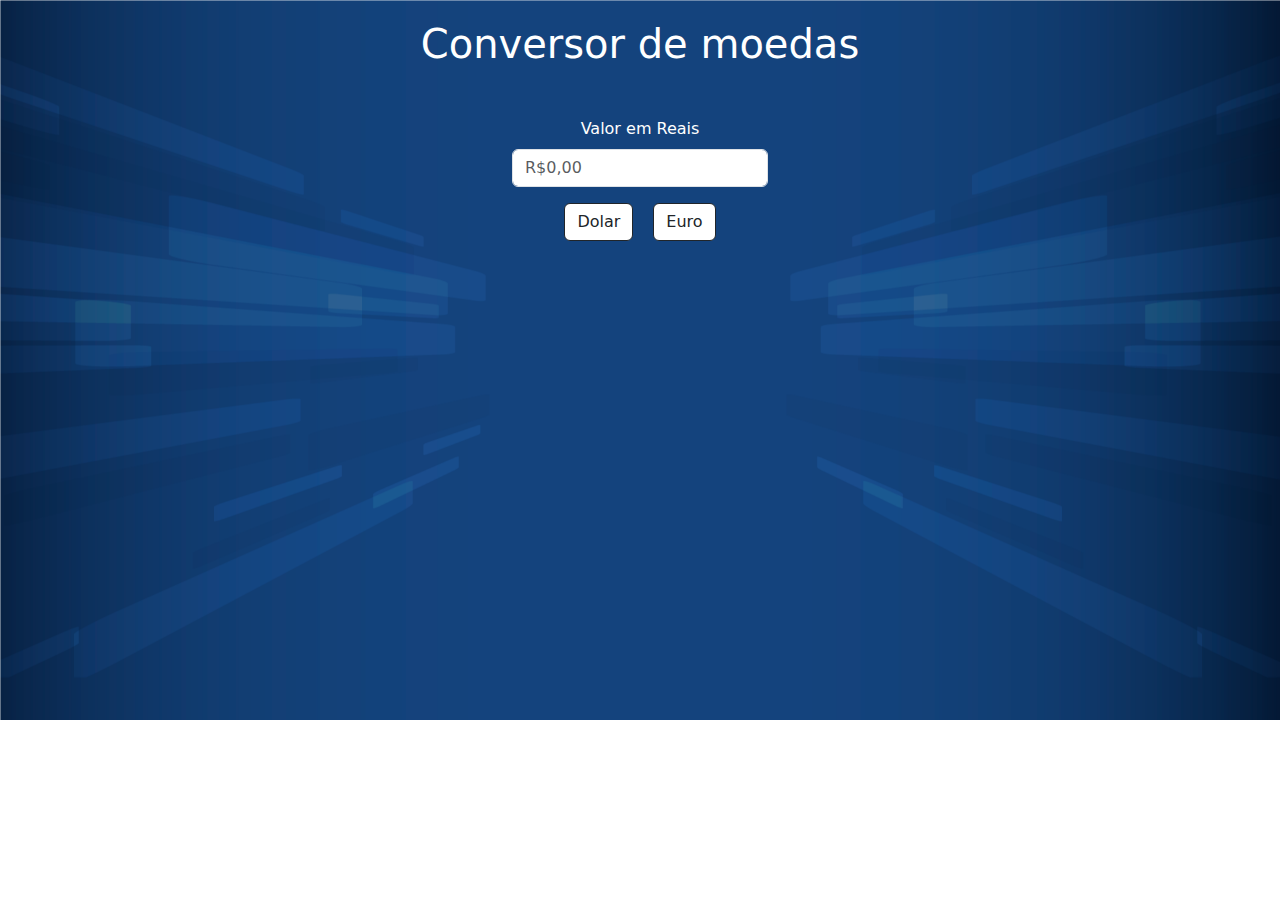
==== HTML/index.html @ 1feb2a4f "Página Inicial" ====
<!DOCTYPE html>
<html lang="pt-BR">
<head>
    <meta charset="UTF-8">
    <meta http-equiv="X-UA-Compatible" content="IE=edge">
    <meta name="viewport" content="width=device-width, initial-scale=1.0">
    <link rel="stylesheet" href="/CSS/style.css">
    <script src="/JS/script.js"></script>
    <link rel="stylesheet" href="https://cdn.jsdelivr.net/npm/bootstrap@5.2.3/dist/css/bootstrap.min.css">
    <title>Conversão de Moedas</title>
</head>
<body>
  <div class="container">
    <h1 class="page-title">Conversor de moedas</h1>
    <img src="" class="page-logo" alt="">
  </div>

  <div class="conversao">
    <div class="mb-3">
      <label for="exampleFormControlInput1" class="form-label">Valor em Reais</label>
      <input type="email" class="form-control" id="exampleFormControlInput1" placeholder="R$0,00">
    </div>
  </div>

  <div class="botoes-tipo">
    <button onclick="" type="button" id="botaoDolar" class="btn btn-outline-dark">Dolar

    </button>
    <button type="button" id="botaoEuro" class="btn btn-outline-dark">Euro

    </button>
  </div>

  <script src="https://cdn.jsdelivr.net/npm/bootstrap@5.2.3/dist/js/bootstrap.bundle.min.js"></script>
</body>
</html>
---- CSS/style.css ----
body {
  font-family: "Roboto Mono", monospace;
  text-align: center;
  background-image: url("/Imagens/Background.png");
  background-color: #000000;
  background-size: cover;
  background-position: center top;
  background-repeat: no-repeat;
  height: 100%;
}
  
.container {
  text-align: center;
  padding: 20px;
}
  
.page-title {
  color: #ffffff;
  margin: 0 0 5px;
}
  
.page-logo {
  width: 200px;
}
  
body > img {
  margin: 0 10px;
}

.conversao {
  width: 20%;
  text-align: center;
  margin: 0 auto;
}

.conversao label{
  color: white;
}

.botoes-tipo{
  display: flex;
  justify-content: center;
  gap: 20px;
}

.botoes-tipo button{
  background-color: white;
}
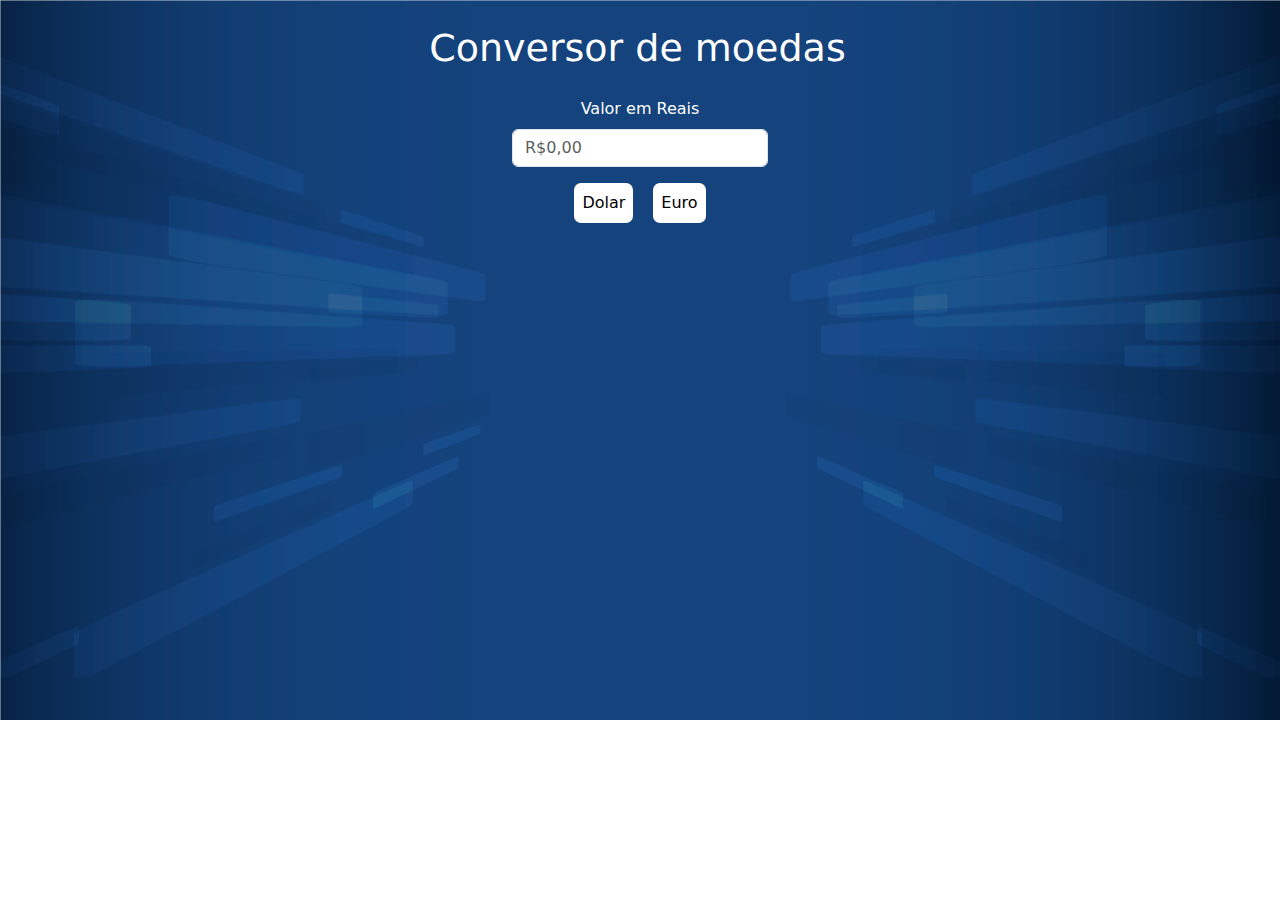
==== commit 9f98d4eb: "Adicionado outra parte das páginas." ====
--- a/HTML/index.html
+++ b/HTML/index.html
@@ -11,7 +11,7 @@
 </head>
 <body>
   <div class="container">
-    <h1 class="page-title">Conversor de moedas</h1>
+    <a href="/HTML/index.html" class="page-title">Conversor de moedas</a>
     <img src="" class="page-logo" alt="">
   </div>
 
@@ -23,12 +23,8 @@
   </div>
 
   <div class="botoes-tipo">
-    <button onclick="" type="button" id="botaoDolar" class="btn btn-outline-dark">Dolar
-
-    </button>
-    <button type="button" id="botaoEuro" class="btn btn-outline-dark">Euro
-
-    </button>
+    <a class="botaoDolar" href="/HTML/dolar.html">Dolar</a>
+    <a class="botaoEuro" href="/HTML/euro.html">Euro</a>
   </div>
 
   <script src="https://cdn.jsdelivr.net/npm/bootstrap@5.2.3/dist/js/bootstrap.bundle.min.js"></script>
--- a/CSS/style.css
+++ b/CSS/style.css
@@ -13,14 +13,16 @@
   text-align: center;
   padding: 20px;
 }
+
+.container :hover{
+  color: rgb(76, 79, 125);
+}
   
 .page-title {
   color: #ffffff;
   margin: 0 0 5px;
-}
-  
-.page-logo {
-  width: 200px;
+  text-decoration: none;
+  font-size: 38px;
 }
   
 body > img {
@@ -41,8 +43,19 @@
   display: flex;
   justify-content: center;
   gap: 20px;
+  margin-bottom: 5%;
 }
 
-.botoes-tipo button{
+.botoes-tipo a{
   background-color: white;
+  color: black;
+  border: none;
+  padding: 8px;
+  border-radius: 7px;
+  text-decoration: none;
+}
+
+.botoes-tipo :hover{
+  background-color: rgb(29, 96, 204);
+  color: white;
 }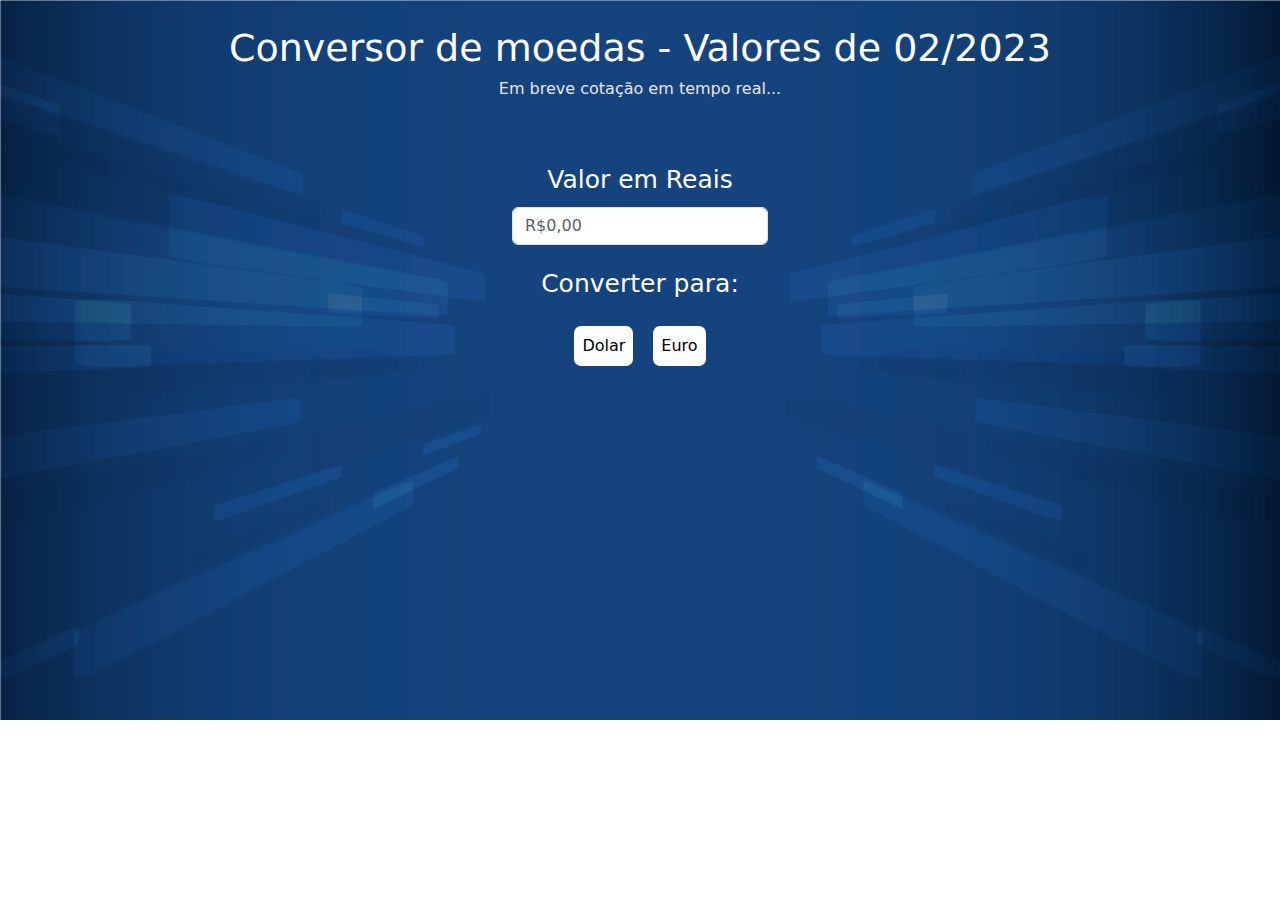
==== commit 3a7cee13: "Pequenos ajustes" ====
--- a/HTML/index.html
+++ b/HTML/index.html
@@ -11,14 +11,16 @@
 </head>
 <body>
   <div class="container">
-    <a href="/HTML/index.html" class="page-title">Conversor de moedas</a>
+    <a href="/HTML/index.html" class="page-title">Conversor de moedas - Valores de 02/2023</a>
+    <p>Em breve cotação em tempo real...</p>
     <img src="" class="page-logo" alt="">
   </div>
-
+  
   <div class="conversao">
     <div class="mb-3">
       <label for="exampleFormControlInput1" class="form-label">Valor em Reais</label>
       <input type="email" class="form-control" id="exampleFormControlInput1" placeholder="R$0,00">
+      <label for="exampleFormControlInput1" class="form-label" id="fraseconvert">Converter para:</label>
     </div>
   </div>
 
--- a/CSS/style.css
+++ b/CSS/style.css
@@ -12,6 +12,10 @@
 .container {
   text-align: center;
   padding: 20px;
+}
+
+.container p{
+  color: rgb(231, 231, 231);
 }
 
 .container :hover{
@@ -33,6 +37,11 @@
   width: 20%;
   text-align: center;
   margin: 0 auto;
+  font-size: 25px;
+}
+
+#fraseconvert{
+  margin-top: 20px;
 }
 
 .conversao label{
